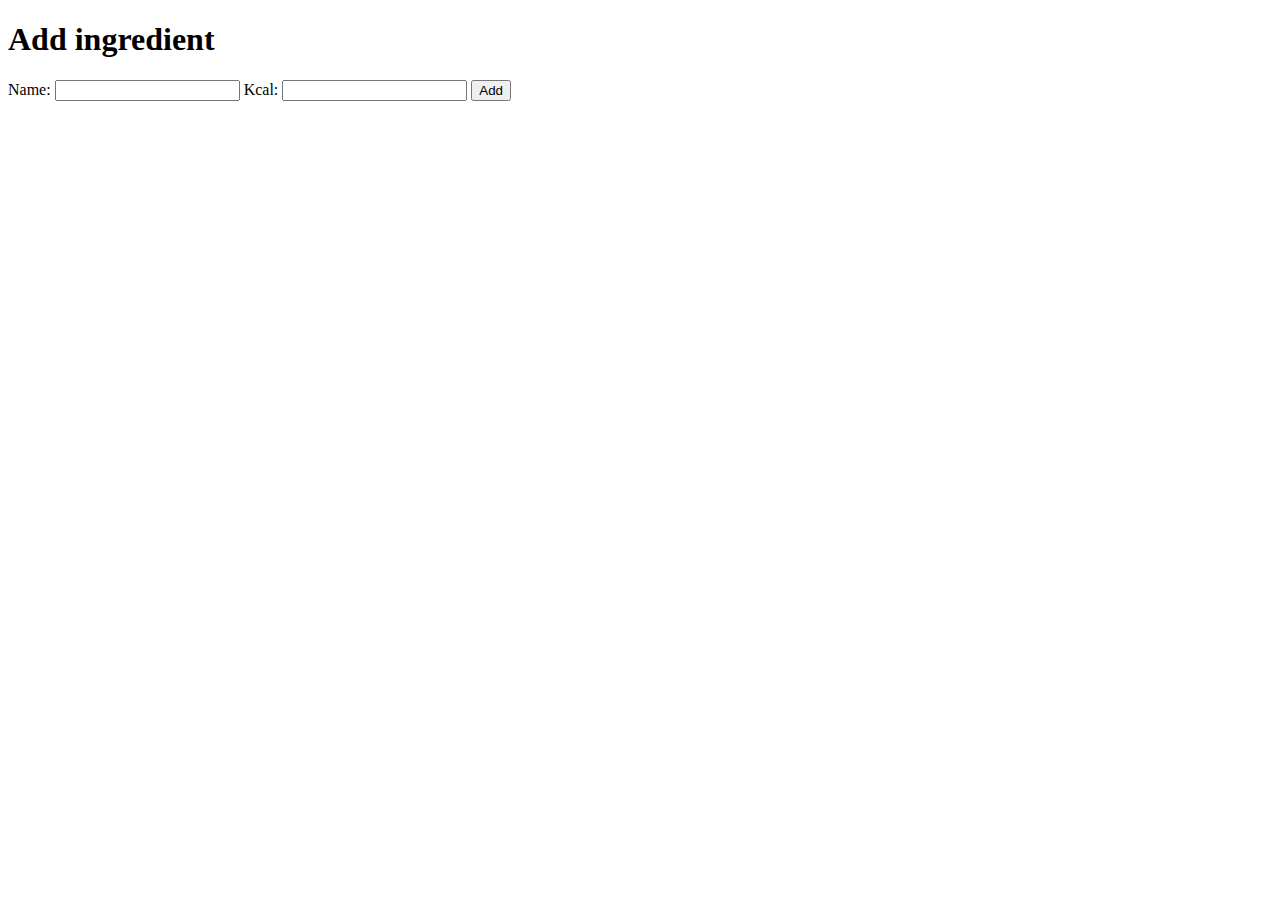
==== src/main/resources/templates/addIngredients.html @ ec8238dc "Big commit" ====
<!DOCTYPE html>
<html lang="en" xmlns:th="http://www.w3.org/1999/xhtml">
<head>
    <meta charset="UTF-8">
    <title>Title</title>
    <link th:href="@{css/style.css}" href="../../static/css/Style.css"
          rel="stylesheet" type="text/css" media="screen"/>
</head>
<body>
    <h1>Add ingredient</h1>
    <div class="alert alert-danger" role="alert" th:text="${error}" th:if="${error}"></div>
    <div class="alert alert-primary" role="alert" th:text="${success}" th:if="${success}"></div>
    <form th:action="@{/addIngredients}" method="post">
        Name:
        <input type="text" name="ingredientName">
        Kcal:
        <input type="number" name="kcal">

        <input type="submit" value="Add">

    </form>
</body>
</html>
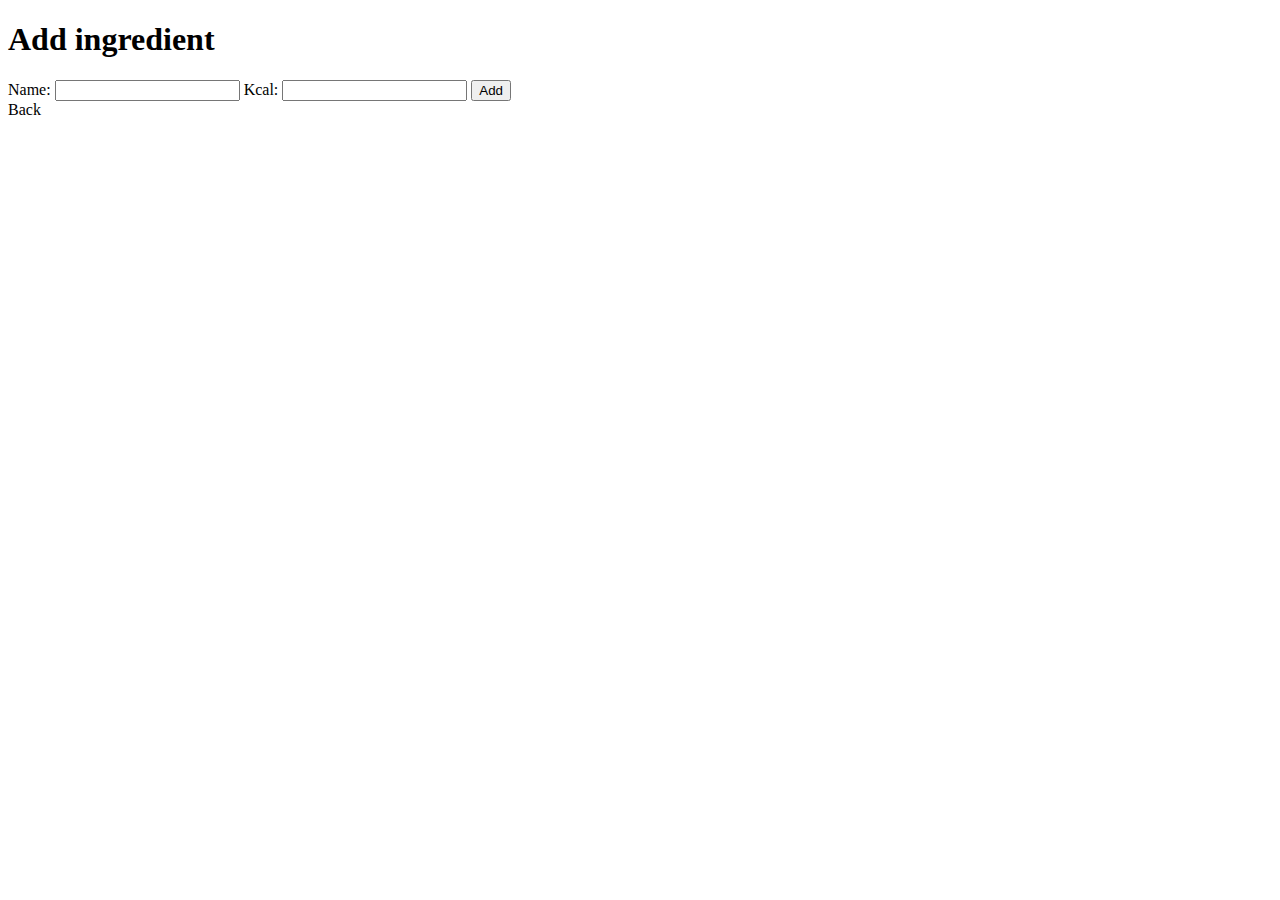
==== commit d9f69d88: "Some small changes" ====
--- a/src/main/resources/templates/addIngredients.html
+++ b/src/main/resources/templates/addIngredients.html
@@ -19,5 +19,6 @@
         <input type="submit" value="Add">
 
     </form>
+    <a th:href="@{ingredients}">Back</a>
 </body>
 </html>